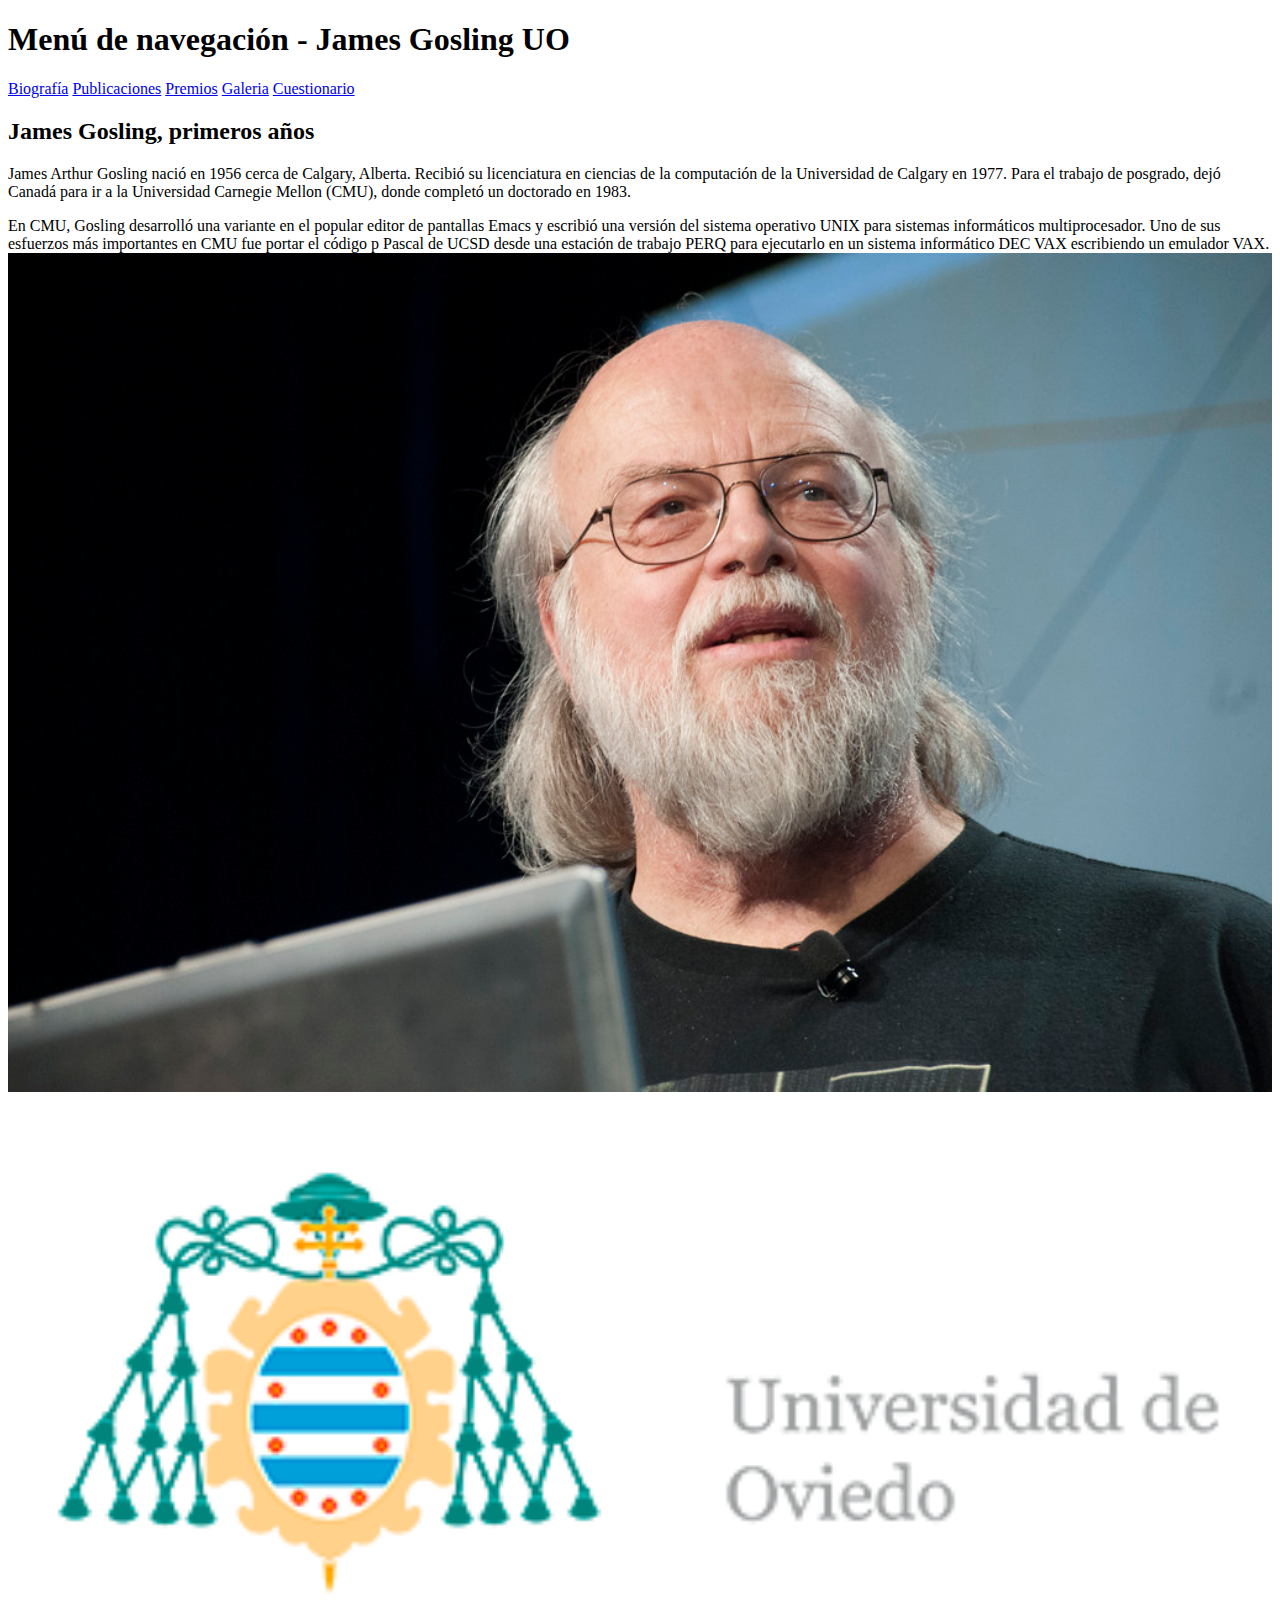
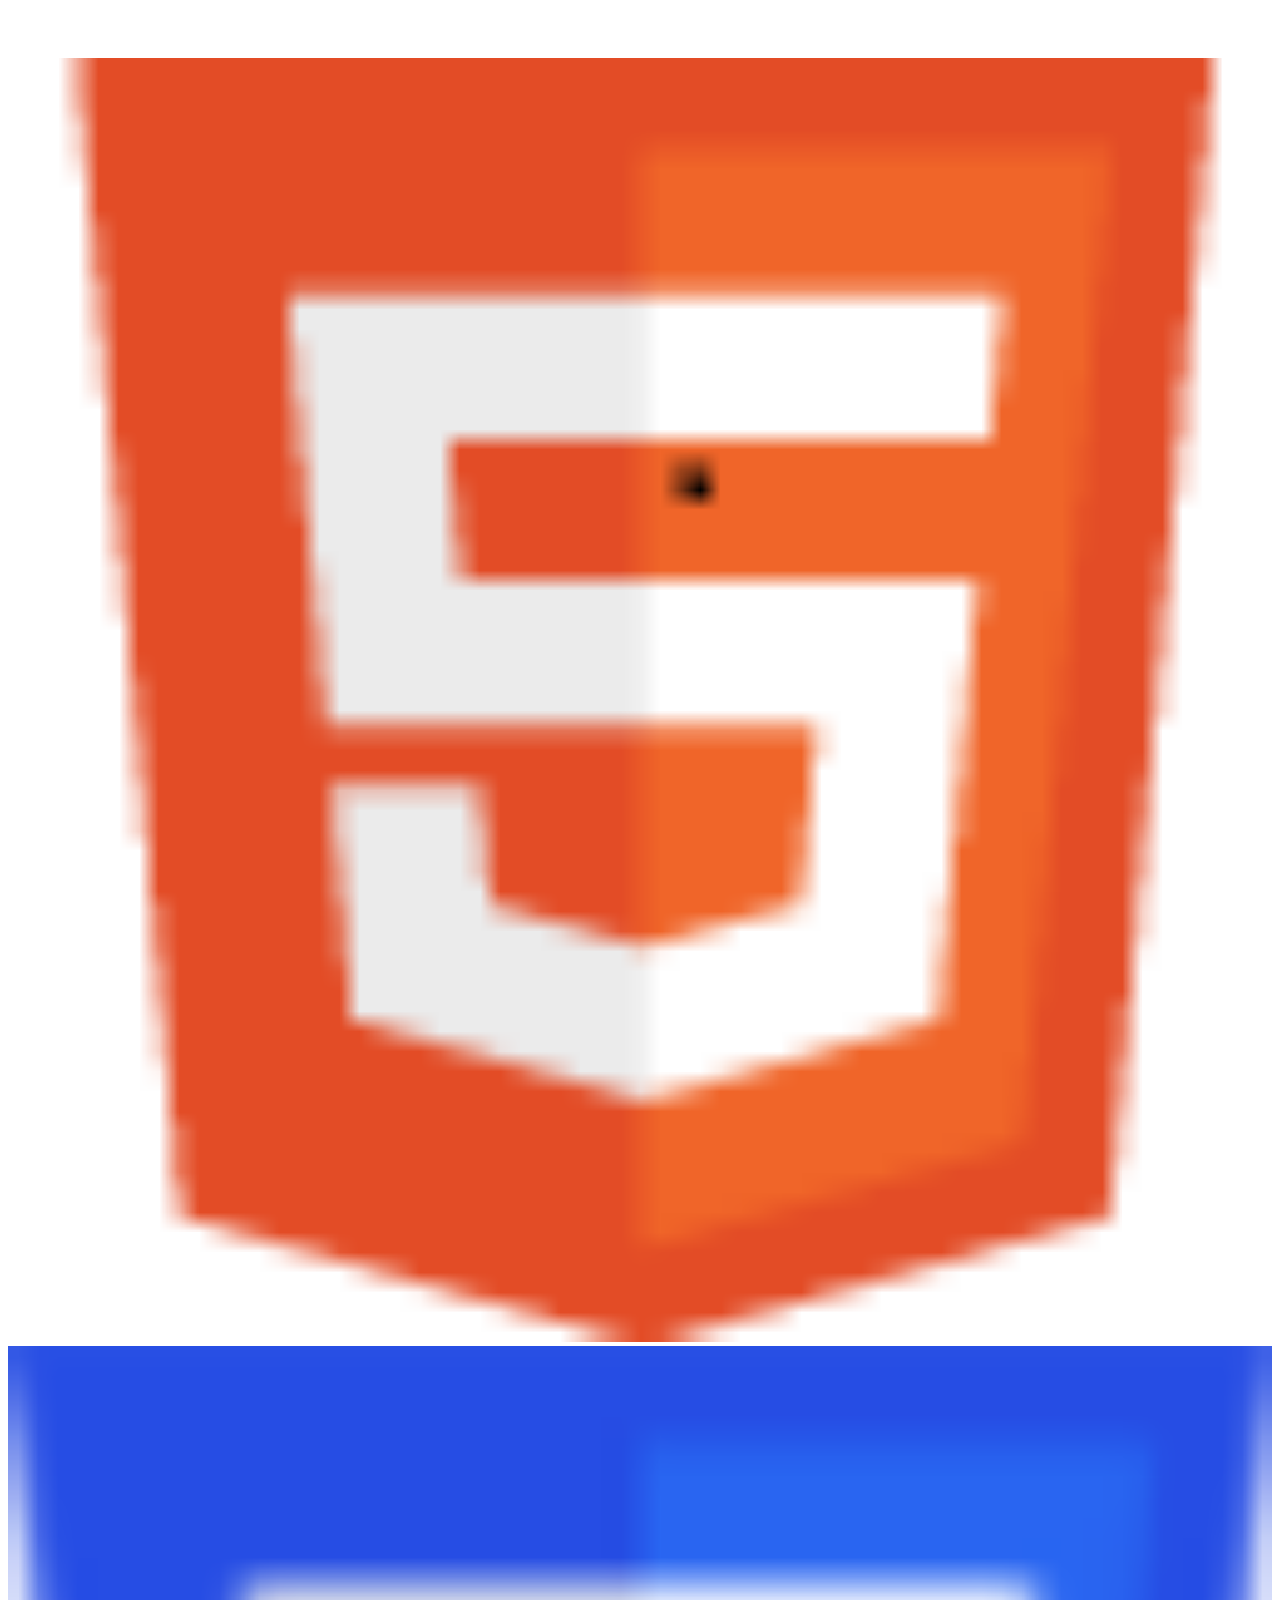
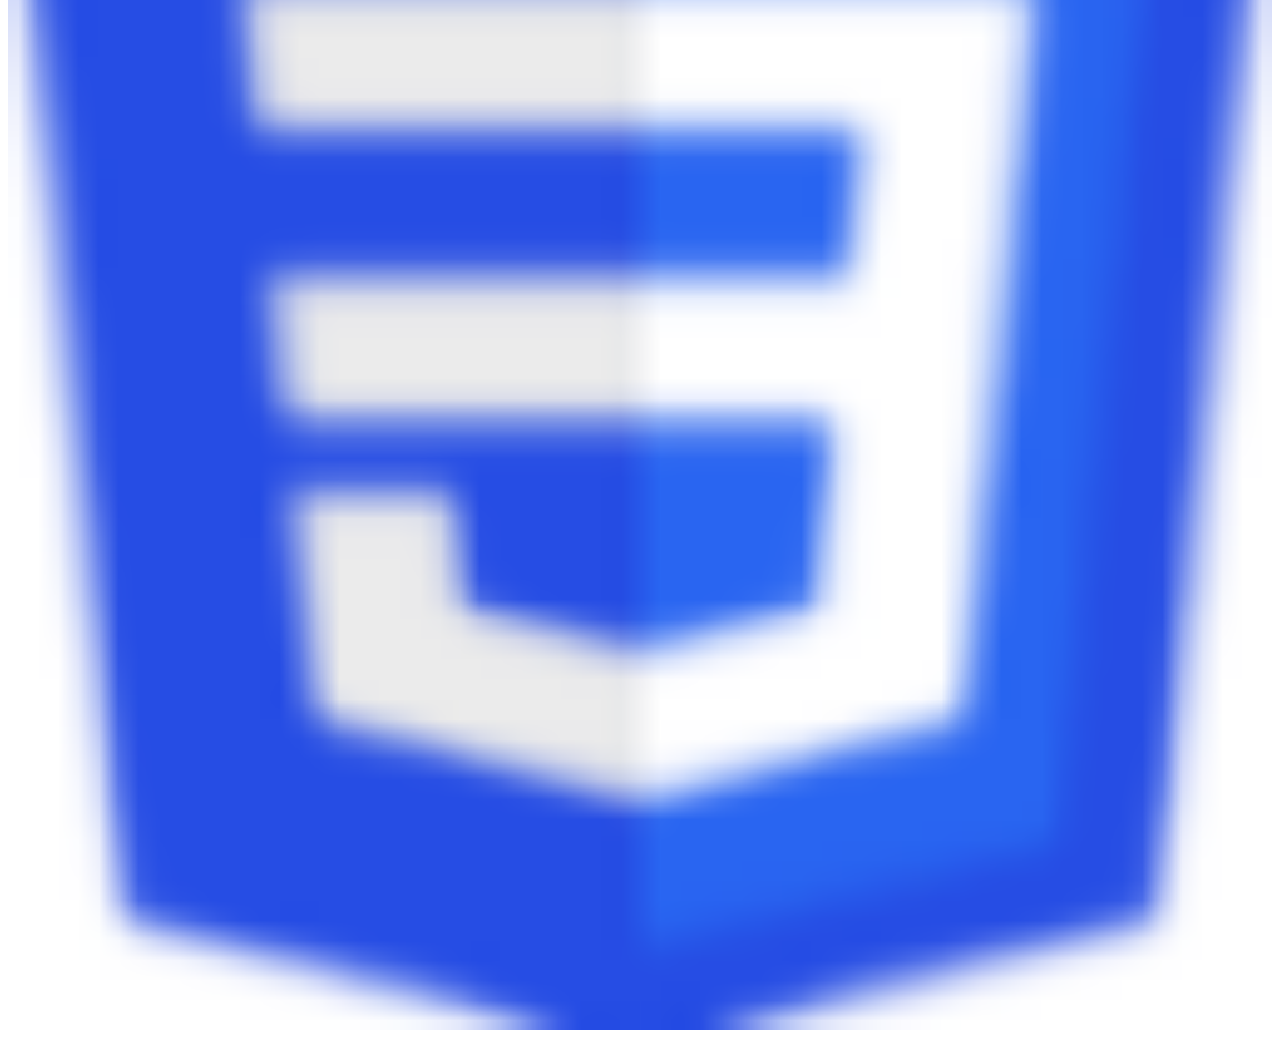
==== index.html @ ee8a5570 "Nav en horizontal" ====
<!DOCTYPE HTML>
<html lang="es">
	<head>
		 <!-- Datos que describen el documento -->
		 <meta charset="UTF-8" />
		 <!-- Metadatos pedidos en el ejercicio 3 -->
		 <meta name = "keywords" content="James, Gosling, Java">
		 <meta name = "author" content="Xurde Mares Omar">
		 <meta name ="viewport" content ="width=device-width, initial scale=1.0" />
		 <title>
			La vida de James Gosling - Primeros Años
		 </title>
		 <link rel="stylesheet" type="text/css" href="estilo.css" />
	</head>

	<body>
	<h1> Menú de navegación - James Gosling UO </h1>
	
		 <nav>
			  <a href="/SEW_HTML">Biografía</a>
			  <a href="/SEW_HTML/doc2.html">Publicaciones</a>
			  <a href="/SEW_HTML/doc3.html">Premios</a> 
			  <a href="/SEW_HTML/doc4.html">Galeria</a>
			  <a href="/SEW_HTML/doc5.html">Cuestionario</a>
		</nav>
		 <!-- Datos con el contenido que aparece en el navegador -->
		 <h2> 
			James Gosling, primeros años
		</h2>
		 <p> 
			James Arthur Gosling nació en 1956 cerca de Calgary, Alberta.
			 Recibió su licenciatura en ciencias de la computación de la Universidad de Calgary en 1977.
			 Para el trabajo de posgrado, dejó Canadá para ir a la Universidad Carnegie Mellon (CMU),
			 donde completó un doctorado en 1983.
		</p>
		<p>
			En CMU, Gosling desarrolló una variante en el popular editor de pantallas Emacs y
			 escribió una versión del sistema operativo UNIX para sistemas informáticos multiprocesador.
			 Uno de sus esfuerzos más importantes en CMU fue portar el código p Pascal de UCSD
			 desde una estación de trabajo PERQ para ejecutarlo en un sistema informático DEC
			 VAX escribiendo un emulador VAX.
			 <img src="multimedia/james_gosling_conferencia.jpg" alt= "James Gosling dando conferencias"/>
		</p>
		<footer>
			<img src= "multimedia/Escudo_UO.png" alt= "Logo de UniOvi" />
			<img src= "multimedia/HTML5.png" alt= "HTML5 válido!" />
			<img src= "multimedia/CSS3.png" alt= "CSS3 válido!" />
		</footer>
	</body>
	
</html>
---- estilo.css ----
img {
  width: 100%; /*Problema que se muestre más grande que el tamaño real, se pixelará*/
  height: auto;
}

video{
  max-width: 100%;
  height: auto;
}
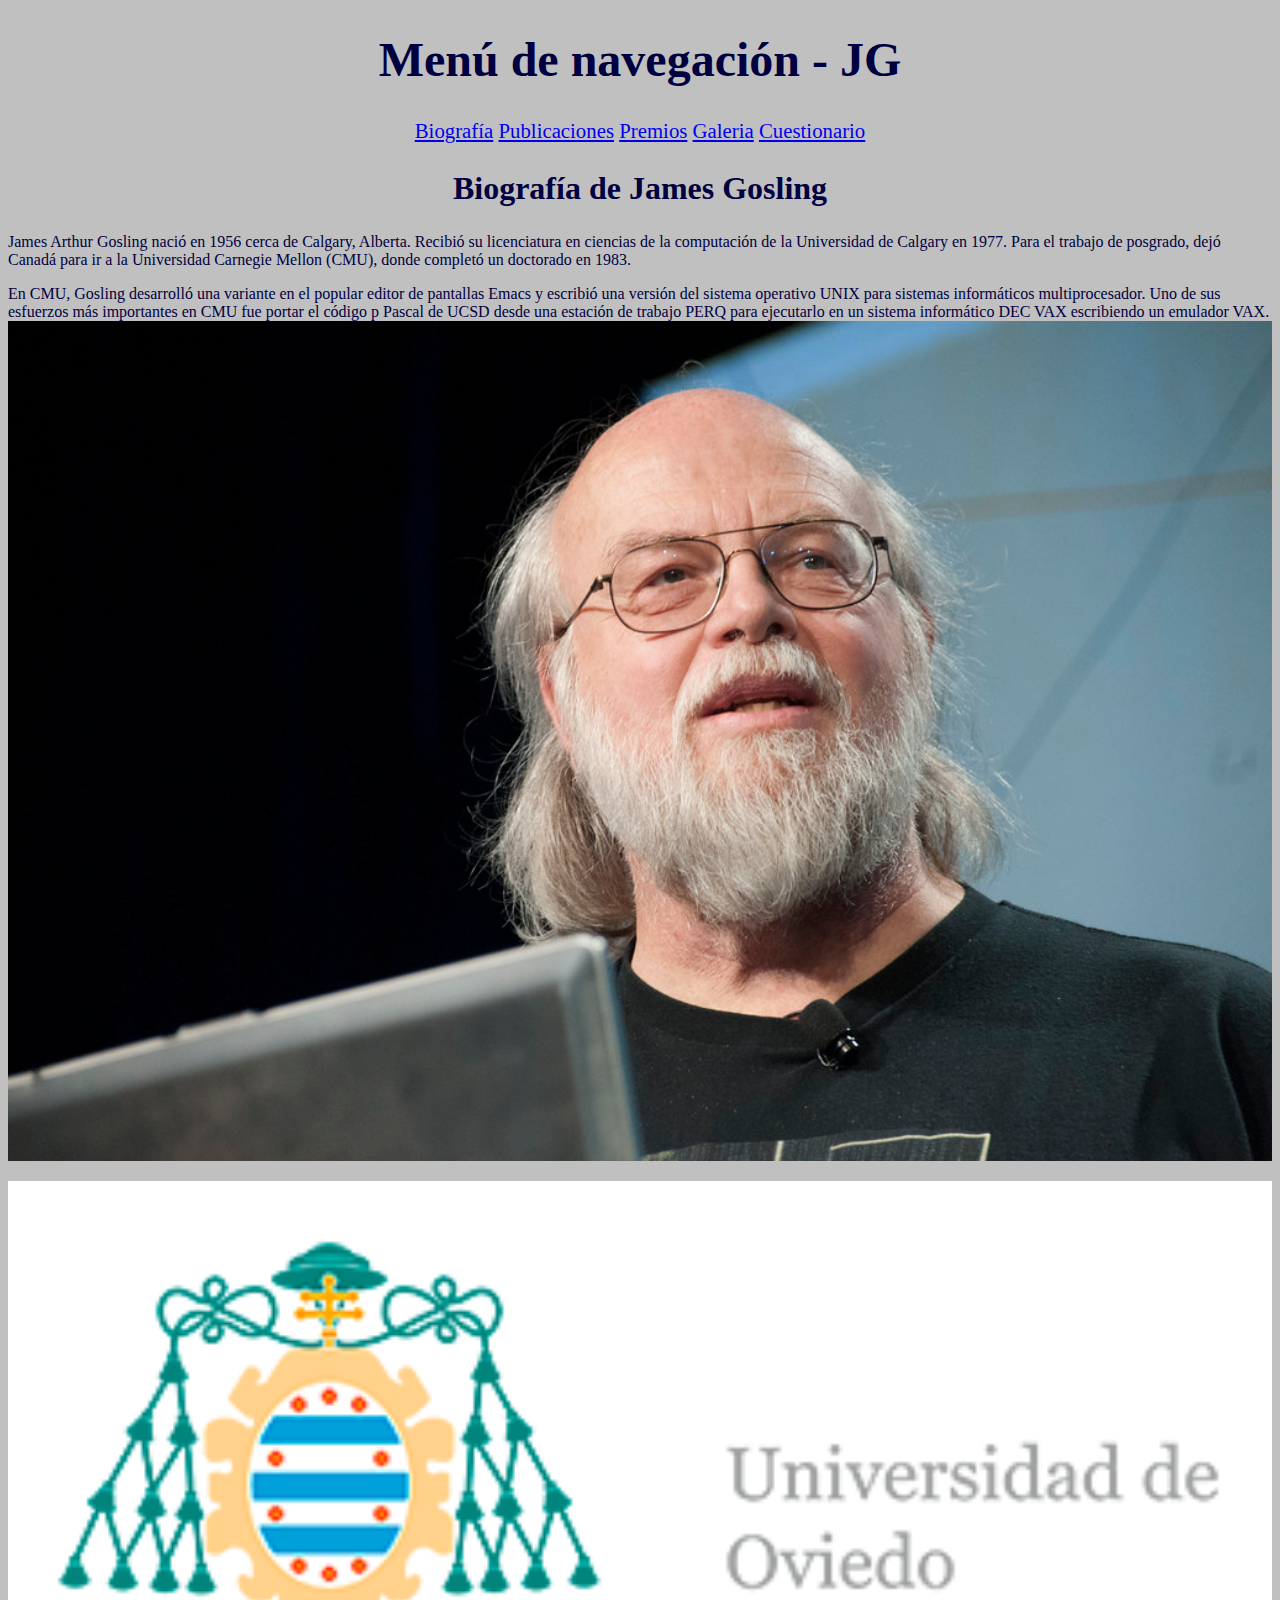
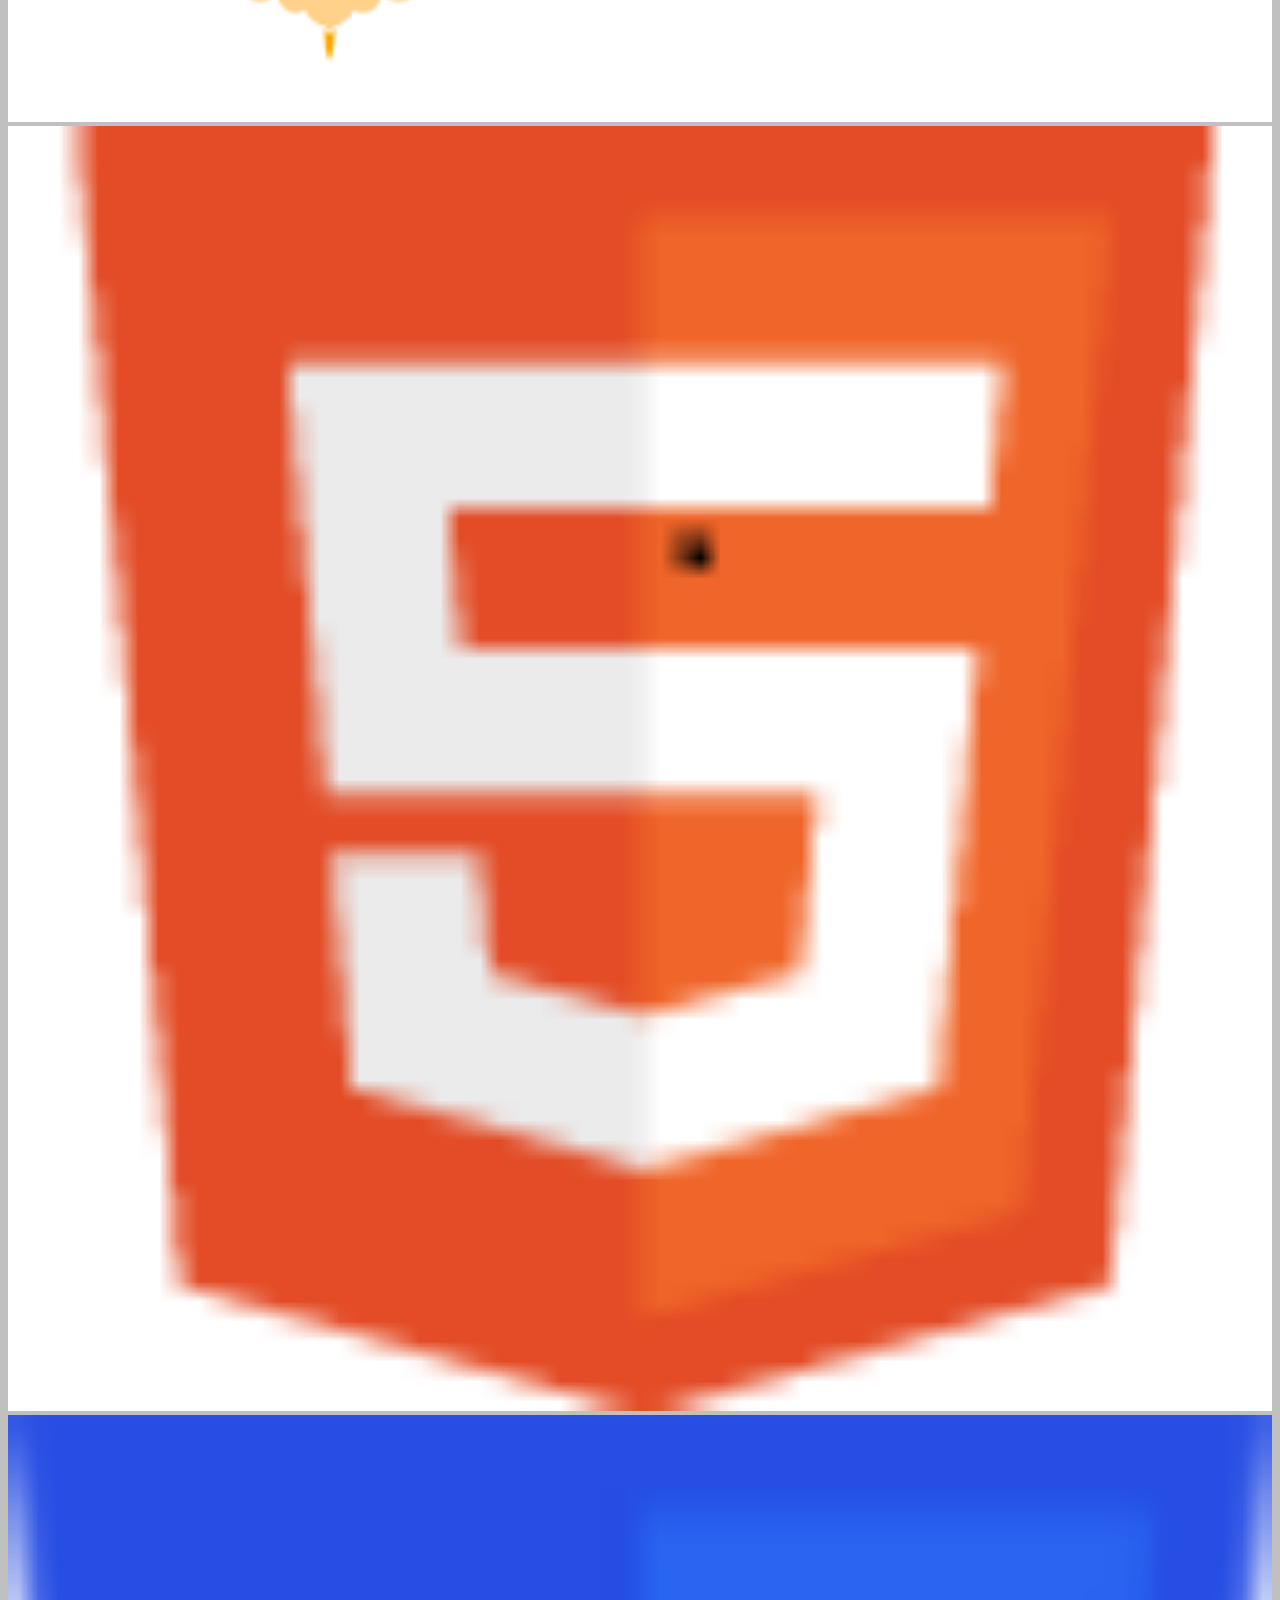
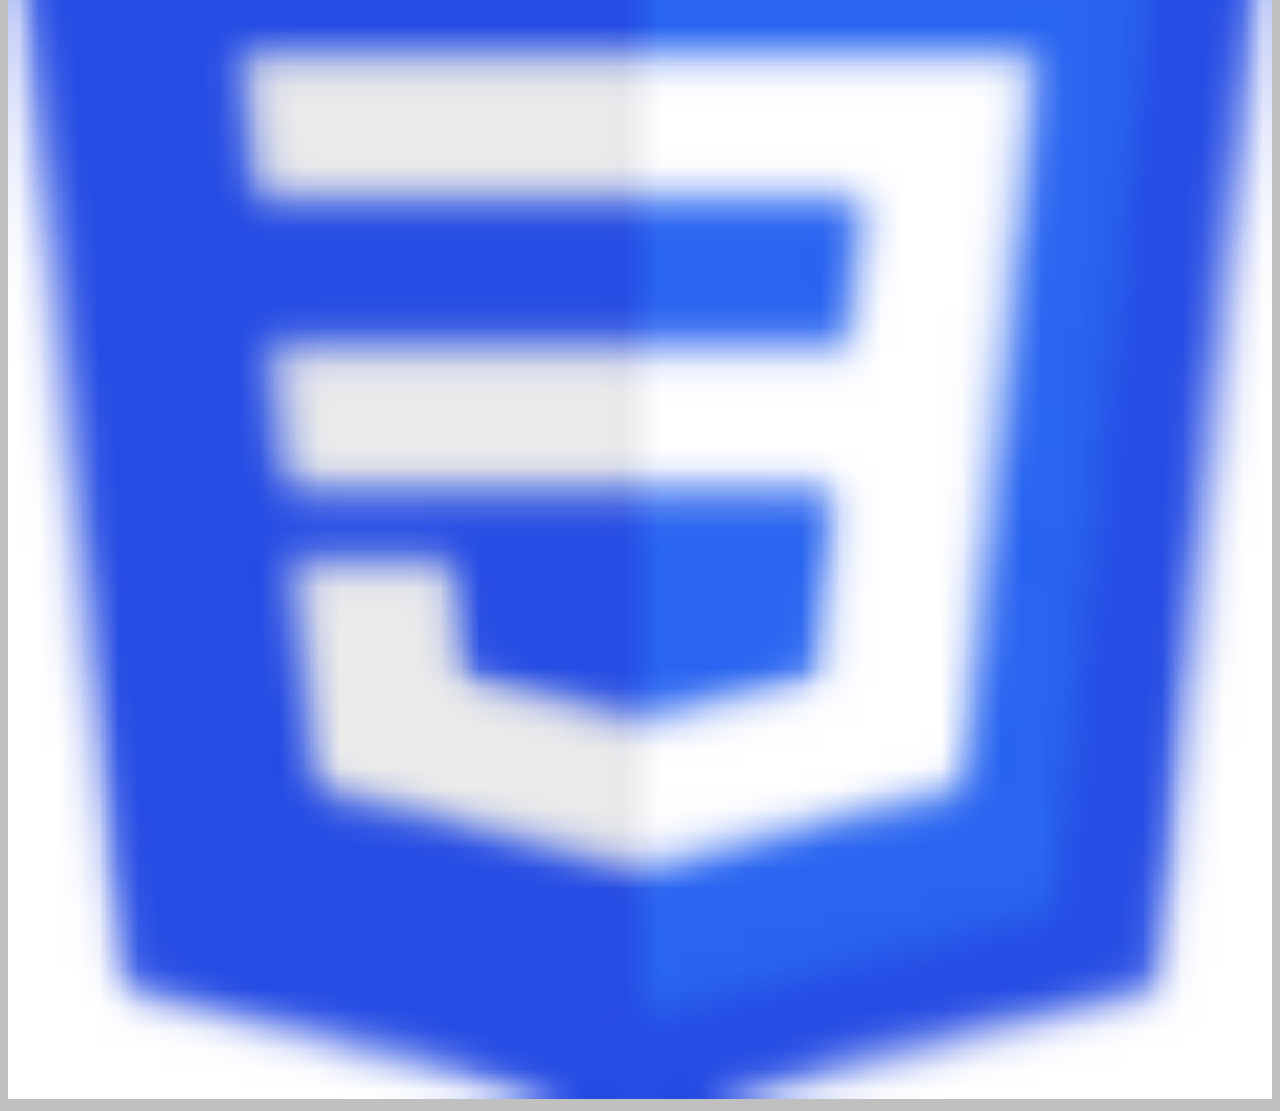
==== commit e8c30a70: "Cambios CSS y títulos" ====
--- a/index.html
+++ b/index.html
@@ -14,33 +14,37 @@
 	</head>
 
 	<body>
-	<h1> Menú de navegación - James Gosling UO </h1>
+	<h1> Menú de navegación - JG </h1>
 	
-		 <nav>
-			  <a href="/SEW_HTML">Biografía</a>
-			  <a href="/SEW_HTML/doc2.html">Publicaciones</a>
-			  <a href="/SEW_HTML/doc3.html">Premios</a> 
-			  <a href="/SEW_HTML/doc4.html">Galeria</a>
-			  <a href="/SEW_HTML/doc5.html">Cuestionario</a>
+		  <nav>
+			  <a title="Descubre más de la vida de James." href="/SEW_HTML">Biografía</a>
+			  <a title="Todas los libros de James." href="/SEW_HTML/publicaciones.html">Publicaciones</a>
+			  <a title="Todos los logros de James." href="/SEW_HTML/premios.html">Premios</a> 
+			  <a title="Fotos, videos y mucho más sobre James." href="/SEW_HTML/galeria.html">Galeria</a>
+			  <a title="¿Podrás responder correctamente?" href="/SEW_HTML/cuestionario.html">Cuestionario</a>
 		</nav>
+		
 		 <!-- Datos con el contenido que aparece en el navegador -->
 		 <h2> 
-			James Gosling, primeros años
+			Biografía de James Gosling
 		</h2>
+		
 		 <p> 
 			James Arthur Gosling nació en 1956 cerca de Calgary, Alberta.
 			 Recibió su licenciatura en ciencias de la computación de la Universidad de Calgary en 1977.
 			 Para el trabajo de posgrado, dejó Canadá para ir a la Universidad Carnegie Mellon (CMU),
 			 donde completó un doctorado en 1983.
 		</p>
+		
 		<p>
 			En CMU, Gosling desarrolló una variante en el popular editor de pantallas Emacs y
 			 escribió una versión del sistema operativo UNIX para sistemas informáticos multiprocesador.
 			 Uno de sus esfuerzos más importantes en CMU fue portar el código p Pascal de UCSD
 			 desde una estación de trabajo PERQ para ejecutarlo en un sistema informático DEC
 			 VAX escribiendo un emulador VAX.
-			 <img src="multimedia/james_gosling_conferencia.jpg" alt= "James Gosling dando conferencias"/>
+			 <img src="multimedia/JG_Conference_JPG.jpg" alt= "James Gosling dando conferencias"/>
 		</p>
+		
 		<footer>
 			<img src= "multimedia/Escudo_UO.png" alt= "Logo de UniOvi" />
 			<img src= "multimedia/HTML5.png" alt= "HTML5 válido!" />
--- a/estilo.css
+++ b/estilo.css
@@ -1,3 +1,27 @@
+/* CAMBIOS DE LA HOJA DE ESTILOS */
+
+body{
+	font-family: "Avantgarde", "TeX Gyre Adventor", "URW Gothic L", "sans-serif";
+	color: #000040;
+	background-color: #C0C0C0
+}
+
+h1,h2,h3,h4,h5,h6{
+	text-align: center;
+	font-family: "Times New Roman", Times, serif;
+	font-size: 2em
+}
+
+h1{
+	font-size:3em
+}
+
+nav{
+	text-align: center;
+	font-family: "Times New Roman", Times, serif;
+	font-size: 1.3em;
+	color: #0000A3
+}
 
 img {
   width: 100%; /*Problema que se muestre más grande que el tamaño real, se pixelará*/
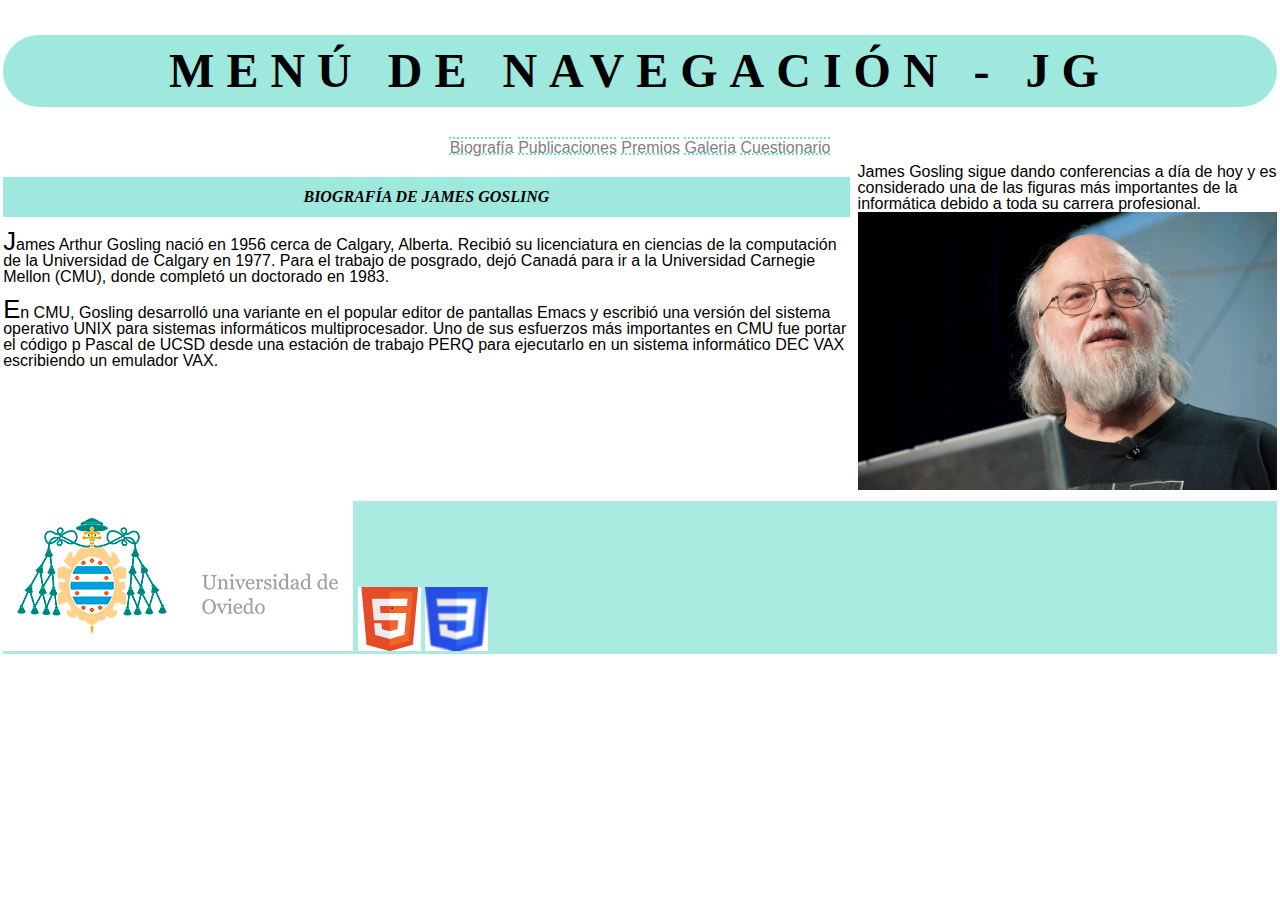
==== commit a24d5893: "Fixes CSS" ====
--- a/index.html
+++ b/index.html
@@ -14,37 +14,43 @@
 	</head>
 
 	<body>
-	<h1> Menú de navegación - JG </h1>
-	
-		  <nav>
-			  <a title="Descubre más de la vida de James." href="/SEW_HTML">Biografía</a>
-			  <a title="Todas los libros de James." href="/SEW_HTML/publicaciones.html">Publicaciones</a>
-			  <a title="Todos los logros de James." href="/SEW_HTML/premios.html">Premios</a> 
-			  <a title="Fotos, videos y mucho más sobre James." href="/SEW_HTML/galeria.html">Galeria</a>
-			  <a title="¿Podrás responder correctamente?" href="/SEW_HTML/cuestionario.html">Cuestionario</a>
-		</nav>
+		<section>
+			<h1> Menú de navegación - JG </h1>
 		
+			  <nav>
+				  <a title="Descubre más de la vida de James." href="/SEW_HTML">Biografía</a>
+				  <a title="Todas los libros de James." href="/SEW_HTML/publicaciones.html">Publicaciones</a>
+				  <a title="Todos los logros de James." href="/SEW_HTML/premios.html">Premios</a> 
+				  <a title="Fotos, videos y mucho más sobre James." href="/SEW_HTML/galeria.html">Galeria</a>
+				  <a title="¿Podrás responder correctamente?" href="/SEW_HTML/cuestionario.html">Cuestionario</a>
+			  </nav>
+		</section>
 		 <!-- Datos con el contenido que aparece en el navegador -->
-		 <h2> 
-			Biografía de James Gosling
-		</h2>
-		
-		 <p> 
-			James Arthur Gosling nació en 1956 cerca de Calgary, Alberta.
-			 Recibió su licenciatura en ciencias de la computación de la Universidad de Calgary en 1977.
-			 Para el trabajo de posgrado, dejó Canadá para ir a la Universidad Carnegie Mellon (CMU),
-			 donde completó un doctorado en 1983.
-		</p>
-		
-		<p>
-			En CMU, Gosling desarrolló una variante en el popular editor de pantallas Emacs y
-			 escribió una versión del sistema operativo UNIX para sistemas informáticos multiprocesador.
-			 Uno de sus esfuerzos más importantes en CMU fue portar el código p Pascal de UCSD
-			 desde una estación de trabajo PERQ para ejecutarlo en un sistema informático DEC
-			 VAX escribiendo un emulador VAX.
-			 <img src="multimedia/JG_Conference_JPG.jpg" alt= "James Gosling dando conferencias"/>
-		</p>
-		
+		<main>
+			<h2> 
+				Biografía de James Gosling
+			</h2>
+			
+			 <p> 
+				James Arthur Gosling nació en 1956 cerca de Calgary, Alberta.
+				 Recibió su licenciatura en ciencias de la computación de la Universidad de Calgary en 1977.
+				 Para el trabajo de posgrado, dejó Canadá para ir a la Universidad Carnegie Mellon (CMU),
+				 donde completó un doctorado en 1983.
+			</p>
+			
+			<p>
+				En CMU, Gosling desarrolló una variante en el popular editor de pantallas Emacs y
+				 escribió una versión del sistema operativo UNIX para sistemas informáticos multiprocesador.
+				 Uno de sus esfuerzos más importantes en CMU fue portar el código p Pascal de UCSD
+				 desde una estación de trabajo PERQ para ejecutarlo en un sistema informático DEC
+				 VAX escribiendo un emulador VAX.
+			</p>
+		</main>
+		<aside>
+			James Gosling sigue dando conferencias a día de hoy y es considerado una de las figuras más
+			importantes de la informática debido a toda su carrera profesional.
+			<img src="multimedia/JG_Conference_JPG.jpg" alt= "James Gosling dando conferencias"/>
+		</aside>
 		<footer>
 			<img src= "multimedia/Escudo_UO.png" alt= "Logo de UniOvi" />
 			<img src= "multimedia/HTML5.png" alt= "HTML5 válido!" />
--- a/estilo.css
+++ b/estilo.css
@@ -1,34 +1,263 @@
+/* ESTO ES EL LAYOUT */
+ 
+.box {
+    background-color: #baffe1e7;
+    border-radius: 0.7em;
+    padding: 2em;
+  }
+  
+body {
+		  margin: 0.2em;
+          display: grid;
+          grid-gap: 0.5em;
+          grid-template-columns: repeat(auto-fit, minmax(100px, 1fr));
+          grid-template-areas:
+          "header  header  header"
+          "content content sidebar"
+          "footer  footer  footer";
+      }
+
+main {
+    grid-area: content;
+    position: relative
+  }
+  
+section {
+    grid-area: header
+  }
+  
+footer {
+    grid-area: footer
+  }
+  
+aside {
+	grid-area: sidebar
+}
+  
+header, footer {
+    background-color: #9ee8dde1;
+  }
+
+
+  
 /* CAMBIOS DE LA HOJA DE ESTILOS */
 
-body{
-	font-family: "Avantgarde", "TeX Gyre Adventor", "URW Gothic L", "sans-serif";
-	color: #000040;
-	background-color: #C0C0C0
-}
-
+body {
+    font-family: Arial, Helvetica, sans-serif;
+    font-size: 1em;
+    line-height: 1em;
+}
+
+/* Esto lo pongo para que se vea un poco más bonito */
+header,footer,aside{
+    font-family: Arial, Helvetica, sans-serif;
+    font-size: 1em;
+    line-height: 1em;
+    color:black;
+}
+
+/* CAMBIO DE HOJA DE IMAGEN DE FONDO */
+
+/* TAREA 1 HEADERS */
+
+/* TODOS LOS SELECTORES TIENEN ESPECIFICIDAD 001 DE ESTA PARTE*/
+
+
+/* ESPECIFICIDAD 006*/
+h1,h2,h3,h4,h5,h6 { 
+    text-align: center;
+    font-size: 1.4em;
+    font-family: "Times New Roman", Times, serif;
+    line-height: 1em;
+    color:black
+}
+
+/* ESPECIFICIDAD 002*/
+h1,h6{
+    font-weight: bold;
+}
+
+/* ESPECIFICIDAD 003*/
+h1,h3,h5{
+    font-stretch: expanded;
+}
+
+/* ESPECIFICIDAD 003*/
+h2,h4,h6{
+    font-style: italic;
+}
+
+
+/* ESPECIFICIDAD 001*/
+h1{
+    font-size: 3em;
+}
+
+
+/* ESPECIFICIDAD 001*/
+h2{
+    font-size: 1em;
+}
+
+/* ESPECIFICIDAD 001*/
+h3{
+    font-size: 1.1em;
+}
+
+/* ESPECIFICIDAD 001*/
+h4{
+    font-size: 1.1em;
+}
+
+/* ESPECIFICIDAD 001*/
+h5{
+    font-size: 1.1em;
+}
+
+/* ESPECIFICIDAD 001*/
+h6{
+    font-size: 1.1em;
+}
+
+/* 2 TAREA DE DEFINICIÓN BÁSICA DE TEXTO */
+
+/* ESPECIFICIDAD 006*/
+p,li,ul,ol,td,th{
+    font-family: sans-serif;
+    font-size: 1em;
+    color: black;
+}
+
+/*ESPECIFICIDAD 011*/
+p::first-letter {
+    font-size: 1.6em;
+}
+
+
+/* 3 COLOR Y FONDO */
+/* ESPECIFICIDAD 001 */
 h1,h2,h3,h4,h5,h6{
-	text-align: center;
-	font-family: "Times New Roman", Times, serif;
-	font-size: 2em
-}
-
+    background-color:  #9EE8DD;
+}
+
+/* ESPECIFICIDAD 001*/
+body {
+    color: black;
+    background-color:  #9EE8DD;
+}
+
+
+/* 4 IMAGEN DE FONDO */
+
+/* ESPECIFICIDAD 001*/
+body {
+    background-image: url("multimedia/Fondos.png");
+    background-repeat: repeat;
+    background-position: center;
+    background-attachment: scroll;
+    background-size: 100%;
+    background-color:white;
+}
+
+/* 5 PROPIEDADES DE LOS ENCABEZADOS PERO DE SU CAJA */
+/* ESPECIFICIDAD 006*/
+h1,h2,h3,h4,h5,h6{
+    padding: 12px;
+    text-align: center;
+    text-justify: inter-word;
+    text-transform: uppercase;
+}
+
+/* ESPECIFICIDAD 001*/
 h1{
-	font-size:3em
-}
+    letter-spacing: 0.25em;
+    border-radius: 25em;
+}
+
+/* 6 PROPIEDADES DE ENLACES */ 
 
 nav{
-	text-align: center;
-	font-family: "Times New Roman", Times, serif;
-	font-size: 1.3em;
-	color: #0000A3
-}
-
-img {
-  width: 100%; /*Problema que se muestre más grande que el tamaño real, se pixelará*/
-  height: auto;
-}
-
-video{
-  max-width: 100%;
-  height: auto;
-}
+	text-align: center
+}
+
+/* ESPECIFICIDAD 011*/
+a:link      {
+    color:grey; 
+    text-decoration: underline overline dotted turquoise;
+   }
+
+   
+/* ESPECIFICIDAD 011*/
+a:visited   {
+    color: black; 
+    text-decoration: underline  grey;
+   }
+
+
+/* 7 PROPIEDADES DE LISTAS Y TABLAS USANDO SELECTORES COMBINADOS */
+/* ESPECIFICIDAD 001*/
+table {
+    border: 2px  white;
+    background-color: #9ee8dde1;
+    text-align: center;
+    margin-left: 21%;
+    margin-right: 21%;
+    margin-top: 5%;
+
+}
+
+/* ESPECIFICIDAD 002*/
+th,td {
+    color: black;
+    font-size: 1.2em;
+}
+
+/* ESPECIFICIDAD 011*/
+tr:hover {
+    background-color: #baffe1e7;
+}
+
+
+/* List */
+ul {
+    counter-reset: index;  
+    padding: 0;
+    max-width: 300px;
+  }
+  
+  /* List element */
+  li {
+    counter-increment: index; 
+    display: flex;
+    align-items: center;
+    padding: 12px 0;
+    box-sizing: border-box;
+  }
+  
+  
+  /* Element counter */
+  li::before {
+    font-size: 1.5rem;
+    text-align: right;
+    font-weight: bold;
+    min-width: 50px;
+    padding-right: 12px;
+    font-variant-numeric: tabular-nums;
+    align-self: flex-start;
+    background-image: linear-gradient(to bottom, aquamarine, orangered);
+    background-attachment: fixed;
+  }
+  
+  /* Como adecuar elementos multimedia */
+  
+  video{
+      max-width: 100%;
+  }
+
+  img{
+      max-width: 100%;
+  }
+
+  audio{
+      max-width: 100%;
+  }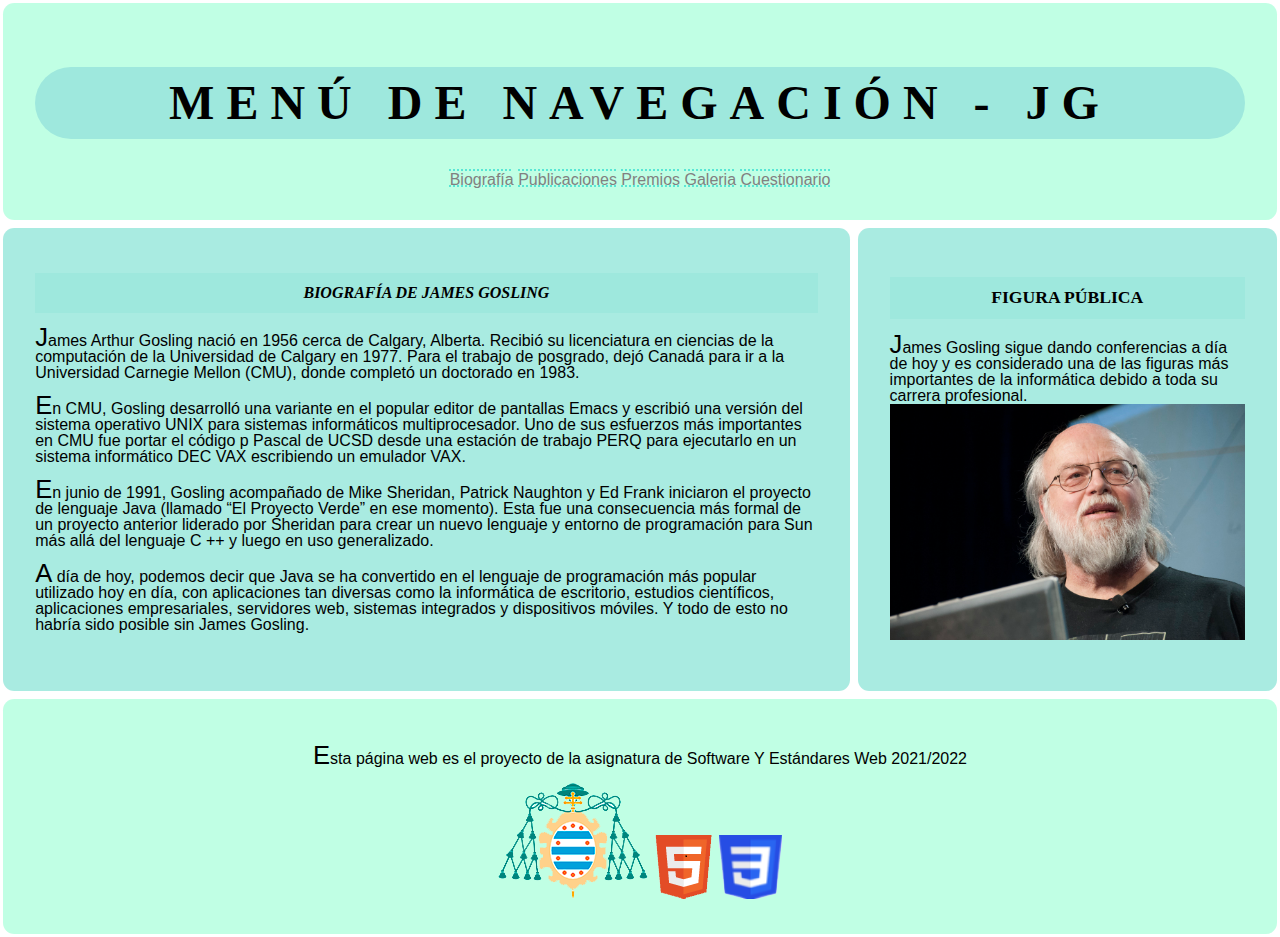
==== commit 5fb8fe07: "Modificaciones" ====
--- a/index.html
+++ b/index.html
@@ -14,7 +14,7 @@
 	</head>
 
 	<body>
-		<section>
+		<header>
 			<h1> Menú de navegación - JG </h1>
 		
 			  <nav>
@@ -24,7 +24,7 @@
 				  <a title="Fotos, videos y mucho más sobre James." href="/SEW_HTML/galeria.html">Galeria</a>
 				  <a title="¿Podrás responder correctamente?" href="/SEW_HTML/cuestionario.html">Cuestionario</a>
 			  </nav>
-		</section>
+		</header>
 		 <!-- Datos con el contenido que aparece en el navegador -->
 		<main>
 			<h2> 
@@ -45,13 +45,33 @@
 				 desde una estación de trabajo PERQ para ejecutarlo en un sistema informático DEC
 				 VAX escribiendo un emulador VAX.
 			</p>
+			
+			<p>
+				En junio de 1991, Gosling acompañado de Mike Sheridan, Patrick Naughton y Ed Frank iniciaron el proyecto 
+				de lenguaje Java (llamado “El Proyecto Verde” en ese momento). Esta fue una consecuencia más 
+				formal de un proyecto anterior liderado por Sheridan para crear un nuevo lenguaje y entorno de 
+				programación para Sun más allá del lenguaje C ++ y luego en uso generalizado.
+			</p>
+			
+			<p>
+				A día de hoy, podemos decir que Java se ha convertido en el lenguaje de programación más popular utilizado 
+				hoy en día, con aplicaciones tan diversas como la informática de escritorio, estudios científicos, 
+				aplicaciones empresariales, servidores web, sistemas integrados y dispositivos móviles. Y todo de esto
+				no habría sido posible sin James Gosling.
+			</p>
 		</main>
+		
 		<aside>
-			James Gosling sigue dando conferencias a día de hoy y es considerado una de las figuras más
-			importantes de la informática debido a toda su carrera profesional.
+			<h3> Figura pública</h3>
+			<p>
+				James Gosling sigue dando conferencias a día de hoy y es considerado una de las figuras más
+				importantes de la informática debido a toda su carrera profesional.
 			<img src="multimedia/JG_Conference_JPG.jpg" alt= "James Gosling dando conferencias"/>
+			<p>
 		</aside>
+		
 		<footer>
+		<p> Esta página web es el proyecto de la asignatura de Software Y Estándares Web 2021/2022</p>
 			<img src= "multimedia/Escudo_UO.png" alt= "Logo de UniOvi" />
 			<img src= "multimedia/HTML5.png" alt= "HTML5 válido!" />
 			<img src= "multimedia/CSS3.png" alt= "CSS3 válido!" />
--- a/estilo.css
+++ b/estilo.css
@@ -1,11 +1,5 @@
 /* ESTO ES EL LAYOUT */
  
-.box {
-    background-color: #baffe1e7;
-    border-radius: 0.7em;
-    padding: 2em;
-  }
-  
 body {
 		  margin: 0.2em;
           display: grid;
@@ -22,12 +16,13 @@
     position: relative
   }
   
-section {
+header {
     grid-area: header
   }
   
 footer {
-    grid-area: footer
+    grid-area: footer;
+	text-align: center
   }
   
 aside {
@@ -35,9 +30,16 @@
 }
   
 header, footer {
-    background-color: #9ee8dde1;
-  }
-
+    background-color: #baffe1e7;
+	border-radius: 0.7em;
+	padding: 2em
+  }
+
+main, aside{
+	background-color: #9ee8dde1;
+	border-radius: 0.7em;
+	padding: 2em
+}
 
   
 /* CAMBIOS DE LA HOJA DE ESTILOS */
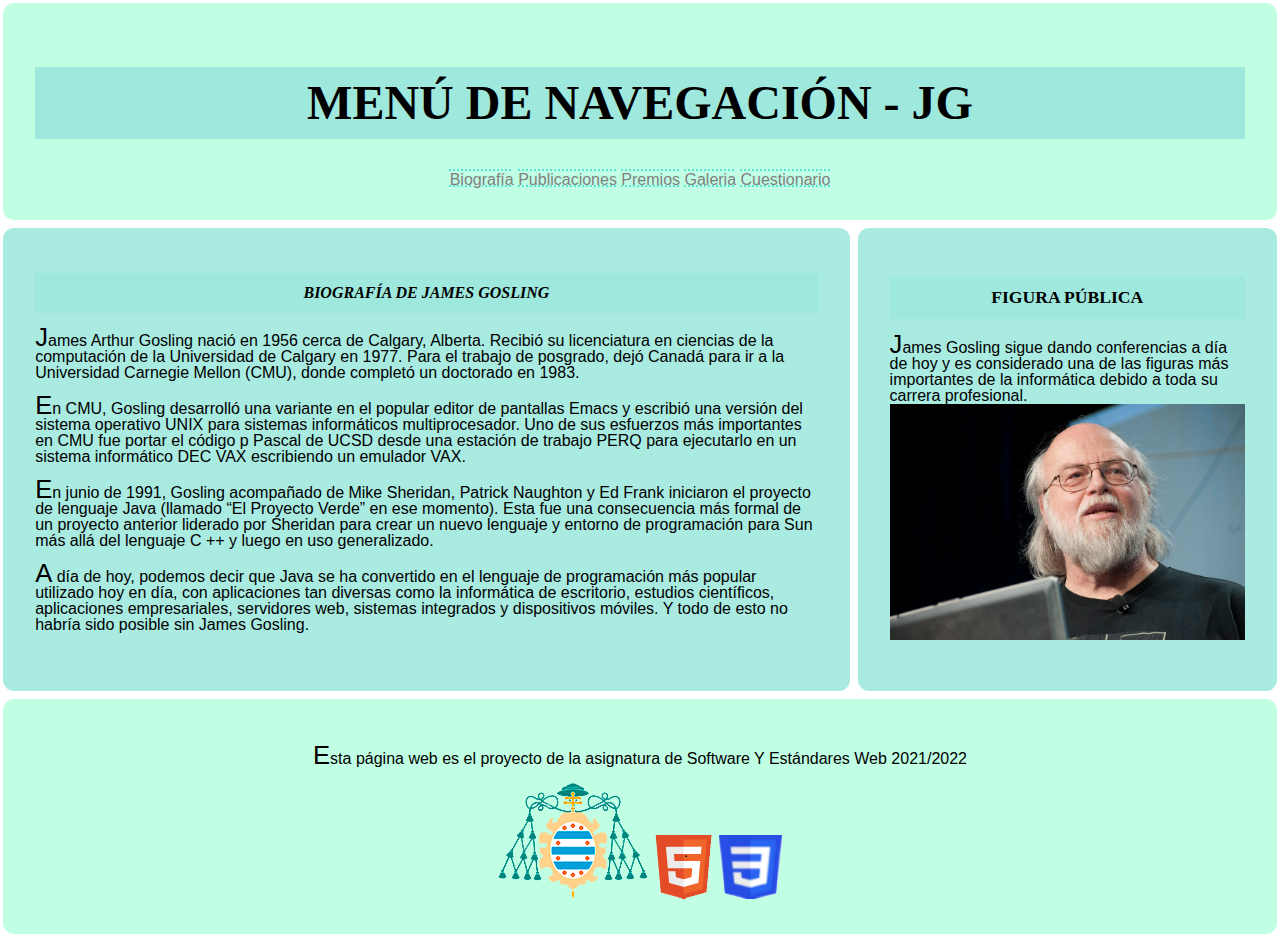
==== commit 8c81668d: "Separacion CSS" ====
--- a/index.html
+++ b/index.html
@@ -10,7 +10,8 @@
 		 <title>
 			La vida de James Gosling - Primeros Años
 		 </title>
-		 <link rel="stylesheet" type="text/css" href="estilo.css" />
+		 <link rel="stylesheet" type="text/css" href="estilo_general.css" />
+		 <link rel="stylesheet" type="text/css" href="layout_sidebar.css" />
 	</head>
 
 	<body>
--- a/estilo_general.css
+++ b/estilo_general.css
@@ -0,0 +1,191 @@
+/* CAMBIOS DE LA HOJA DE ESTILOS */
+
+body {
+    font-family: Arial, Helvetica, sans-serif;
+    font-size: 1em;
+    line-height: 1em;
+}
+
+/* Esto lo pongo para que se vea un poco más bonito */
+header,footer,aside{
+    font-family: Arial, Helvetica, sans-serif;
+    font-size: 1em;
+    line-height: 1em;
+    color:black;
+}
+
+/* CAMBIO DE HOJA DE IMAGEN DE FONDO */
+
+/* TAREA 1 HEADERS */
+
+/* TODOS LOS SELECTORES TIENEN ESPECIFICIDAD 001 DE ESTA PARTE*/
+
+
+/* ESPECIFICIDAD 006*/
+h1,h2,h3,h4,h5,h6 { 
+    text-align: center;
+    font-size: 1.4em;
+    font-family: "Times New Roman", Times, serif;
+    line-height: 1em;
+    color:black
+}
+
+/* ESPECIFICIDAD 002*/
+h1,h6{
+    font-weight: bold;
+}
+
+/* ESPECIFICIDAD 003*/
+h1,h3,h5{
+    font-stretch: expanded;
+}
+
+/* ESPECIFICIDAD 003*/
+h2,h4,h6{
+    font-style: italic;
+}
+
+
+/* ESPECIFICIDAD 001*/
+h1{
+    font-size: 3em;
+}
+
+
+/* ESPECIFICIDAD 001*/
+h2{
+    font-size: 1em;
+}
+
+/* ESPECIFICIDAD 001*/
+h3{
+    font-size: 1.1em;
+}
+
+/* ESPECIFICIDAD 001*/
+h4{
+    font-size: 1.1em;
+}
+
+/* ESPECIFICIDAD 001*/
+h5{
+    font-size: 1.1em;
+}
+
+/* ESPECIFICIDAD 001*/
+h6{
+    font-size: 1.1em;
+}
+
+/* 2 TAREA DE DEFINICIÓN BÁSICA DE TEXTO */
+
+/* ESPECIFICIDAD 006*/
+p,li,ul,ol,td,th{
+    font-family: sans-serif;
+    font-size: 1em;
+    color: black;
+}
+
+/*ESPECIFICIDAD 011*/
+p::first-letter {
+    font-size: 1.6em;
+}
+
+
+/* 3 COLOR Y FONDO */
+/* ESPECIFICIDAD 001 */
+h1,h2,h3,h4,h5,h6{
+    background-color:  #9EE8DD;
+}
+
+/* ESPECIFICIDAD 001*/
+body {
+    color: black;
+    background-color:  #9EE8DD;
+}
+
+
+/* 4 IMAGEN DE FONDO */
+
+/* ESPECIFICIDAD 001*/
+body {
+    background-image: url("multimedia/Fondos.png");
+    background-repeat: repeat;
+    background-position: center;
+    background-attachment: scroll;
+    background-size: 100%;
+    background-color:white;
+}
+
+/* 5 PROPIEDADES DE LOS ENCABEZADOS PERO DE SU CAJA */
+/* ESPECIFICIDAD 006*/
+h1,h2,h3,h4,h5,h6{
+    padding: 12px;
+    text-align: center;
+    text-justify: inter-word;
+    text-transform: uppercase;
+}
+
+/* 6 PROPIEDADES DE ENLACES */ 
+
+nav{
+	text-align: center
+}
+
+/* ESPECIFICIDAD 011*/
+a:link      {
+    color:grey; 
+    text-decoration: underline overline dotted turquoise;
+   }
+
+   
+/* ESPECIFICIDAD 011*/
+a:visited   {
+    color: black; 
+    text-decoration: underline  grey;
+   }
+
+
+/* 7 PROPIEDADES DE LISTAS Y TABLAS USANDO SELECTORES COMBINADOS */
+/* ESPECIFICIDAD 001*/
+table {
+    border: 1px solid black;
+    text-align: center;
+    padding-top:1em;
+	padding-bottom:1em;
+	padding-left:1em;
+	padding-right:1em;
+	font-size: 1.2em
+}
+
+/* ESPECIFICIDAD 002*/
+th,td {
+    color: black;
+    font-size: 1em
+}
+
+/* ESPECIFICIDAD 011*/
+tr:hover {
+    background-color: #baffe1e7;
+}
+
+/* Listas */ 
+
+ul {
+    padding: 0.7em;
+  }
+  
+ 
+  /* Como adecuar elementos multimedia */
+  
+  video{
+      max-width: 100%;
+  }
+
+  img{
+      max-width: 100%;
+  }
+
+  audio{
+      max-width: 100%;
+  }--- a/layout_sidebar.css
+++ b/layout_sidebar.css
@@ -0,0 +1,59 @@
+/* ESTO ES EL LAYOUT */
+ 
+body {
+		  margin: 0.2em;
+          display: grid;
+          grid-gap: 0.5em;
+          grid-template-columns: repeat(auto-fit, minmax(100px, 1fr));
+          grid-template-areas:
+          "header  header  header"
+          "content content sidebar"
+          "footer  footer  footer";
+      }
+
+main {
+    grid-area: content;
+    position: relative
+  }
+  
+header {
+    grid-area: header
+  }
+  
+footer {
+    grid-area: footer;
+	text-align: center
+  }
+  
+aside {
+	grid-area: sidebar
+}
+  
+header, footer {
+    background-color: #baffe1e7;
+	border-radius: 0.7em;
+	padding: 2em
+  }
+
+main, aside{
+	background-color: #9ee8dde1;
+	border-radius: 0.7em;
+	padding: 2em
+}
+
+  
+/* CAMBIOS DE LA HOJA DE ESTILOS */
+
+body {
+    font-family: Arial, Helvetica, sans-serif;
+    font-size: 1em;
+    line-height: 1em;
+}
+
+/* Esto lo pongo para que se vea un poco más bonito */
+header,footer,aside{
+    font-family: Arial, Helvetica, sans-serif;
+    font-size: 1em;
+    line-height: 1em;
+    color:black;
+}